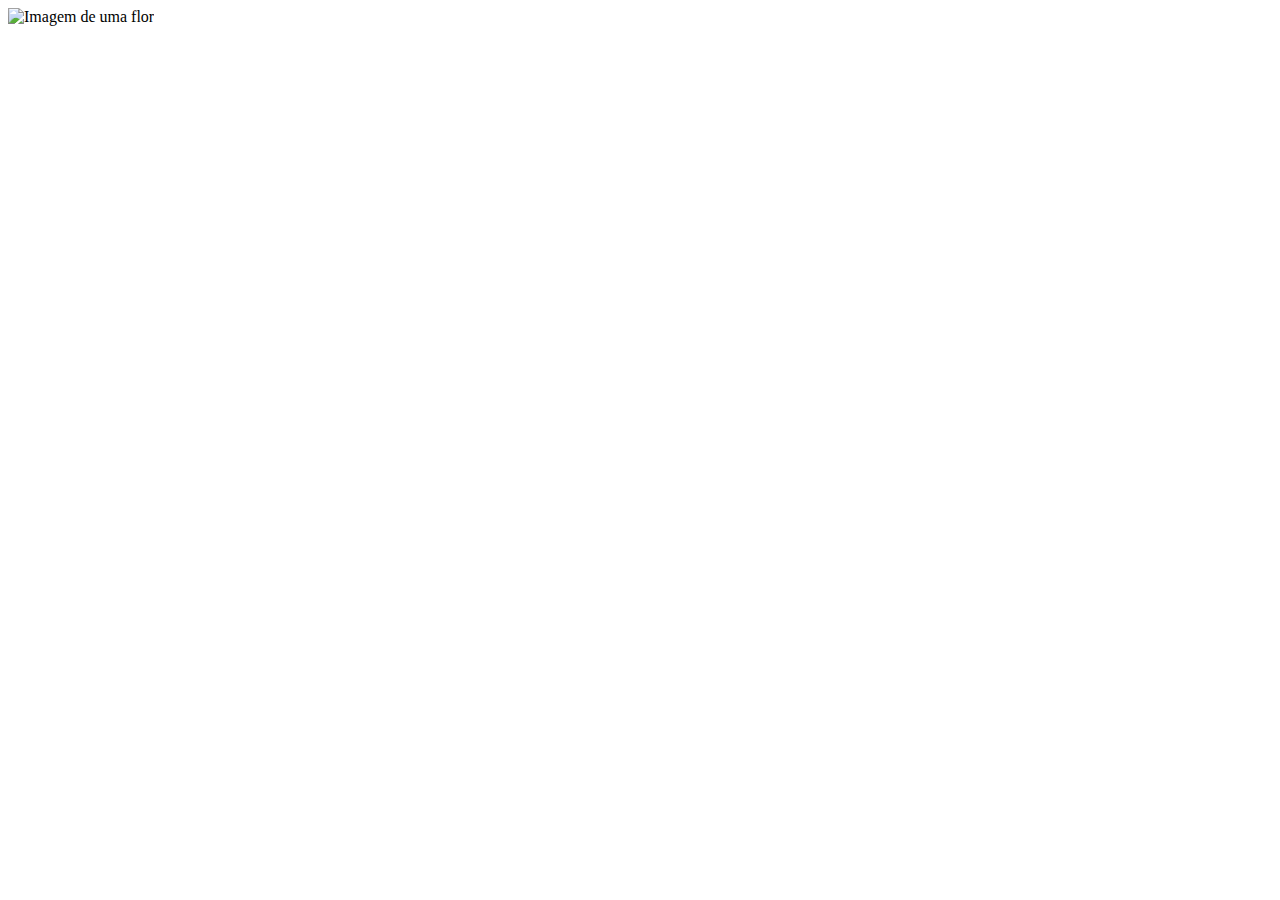
==== exemplo01/index.html @ 8ba8d3e7 "Add files via upload" ====
<!DOCTYPE html>
<html lang="pt-br">
<head>
    <meta charset="UTF-8">
    <meta name="viewport" content="width=device-width, initial-scale=1.0">
    <meta name="author" content="Ronie Peterson">
    <meta name="description" content="Site de exemplo DIWEB.">
    <meta name="keywords" content="HTML, CSS e JS">
    <title>Exemplo 01</title>
</head>
<body>
    <img src="flores.jpg" alt="Imagem de uma flor">
</body>
</html>
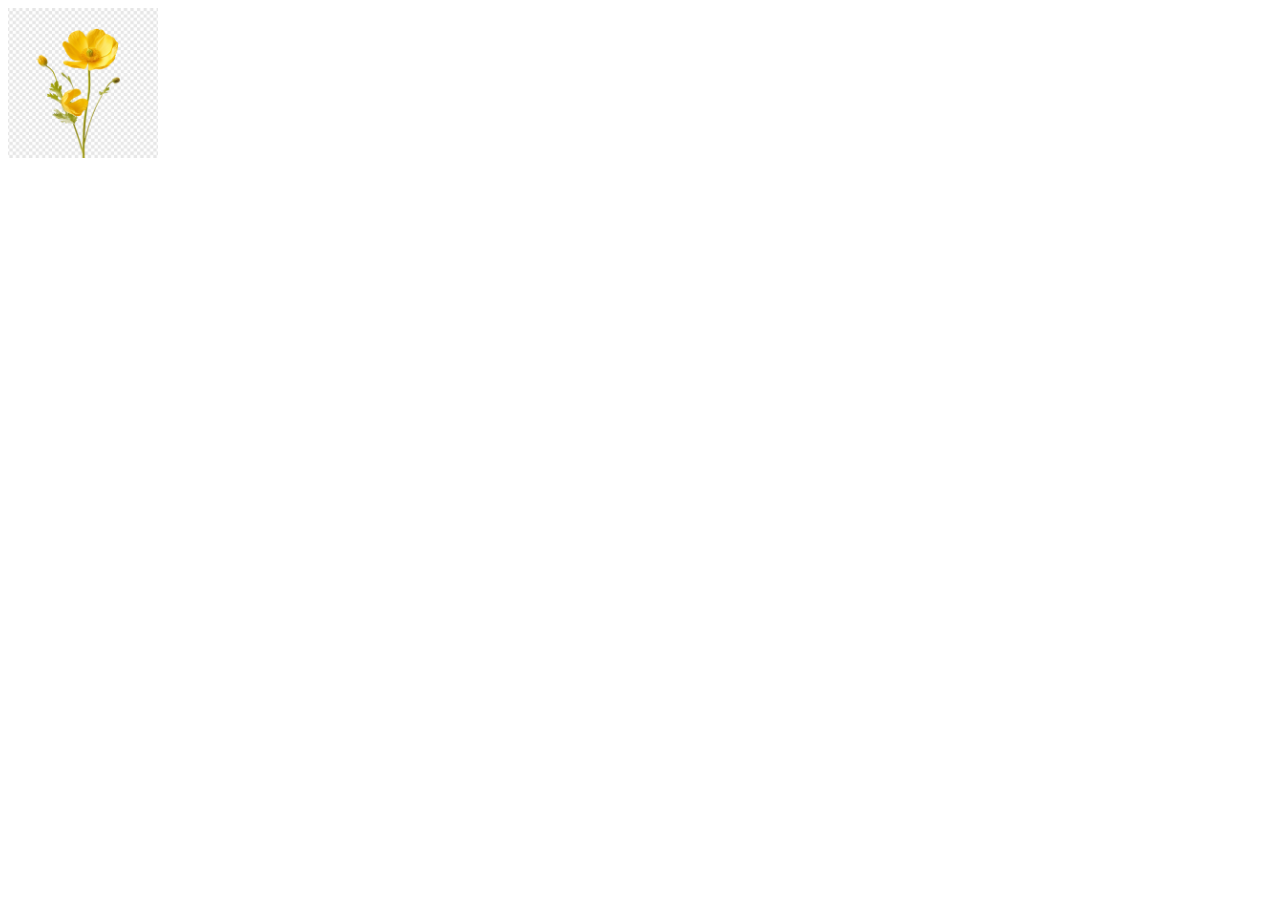
==== commit 205596ac: "Update index.html" ====
--- a/exemplo01/index.html
+++ b/exemplo01/index.html
@@ -9,6 +9,6 @@
     <title>Exemplo 01</title>
 </head>
 <body>
-    <img src="flores.jpg" alt="Imagem de uma flor">
+    <img src="flores.jpg" alt="Imagem de uma flor" width="150px">
 </body>
-</html>+</html>
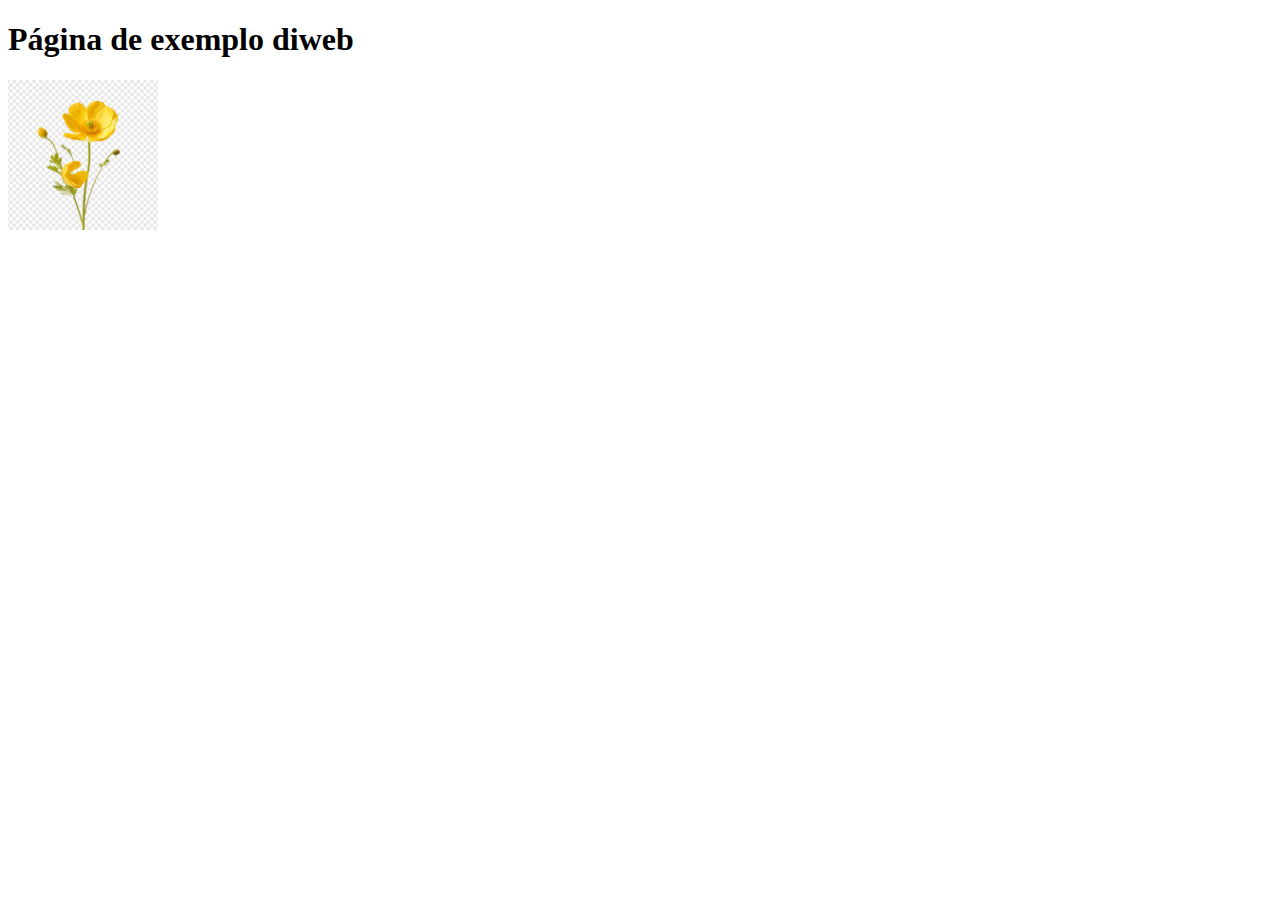
==== commit 475ed075: "Update index.html" ====
--- a/exemplo01/index.html
+++ b/exemplo01/index.html
@@ -9,6 +9,7 @@
     <title>Exemplo 01</title>
 </head>
 <body>
+    <h1>Página de exemplo diweb</h1>
     <img src="flores.jpg" alt="Imagem de uma flor" width="150px">
 </body>
 </html>
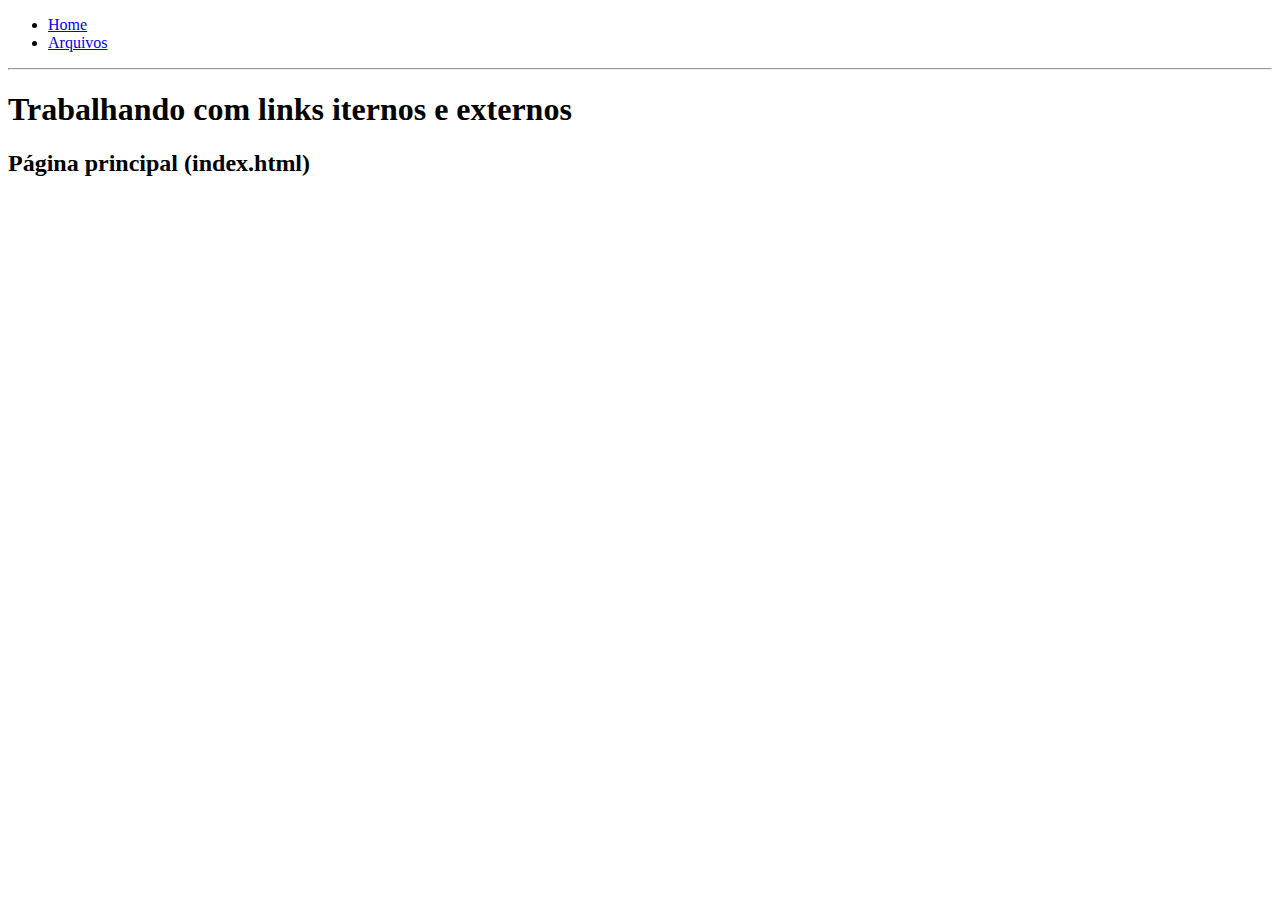
==== commit 334e638b: "Add files via upload" ====
--- a/exemplo01/index.html
+++ b/exemplo01/index.html
@@ -3,13 +3,22 @@
 <head>
     <meta charset="UTF-8">
     <meta name="viewport" content="width=device-width, initial-scale=1.0">
-    <meta name="author" content="Ronie Peterson">
-    <meta name="description" content="Site de exemplo DIWEB.">
-    <meta name="keywords" content="HTML, CSS e JS">
-    <title>Exemplo 01</title>
+    <title>Trabalhando com links</title>
 </head>
 <body>
-    <h1>Página de exemplo diweb</h1>
-    <img src="flores.jpg" alt="Imagem de uma flor" width="150px">
+    <ul>
+        <li>
+            <a href="index.html">Home</a>
+        </li>
+        <li>
+            <a href="arquivos.html">Arquivos</a>
+        </li>
+    </ul>
+    
+    <hr>
+
+    <h1>Trabalhando com links iternos e externos</h1>
+
+    <h2>Página principal (index.html)</h2>
 </body>
-</html>
+</html>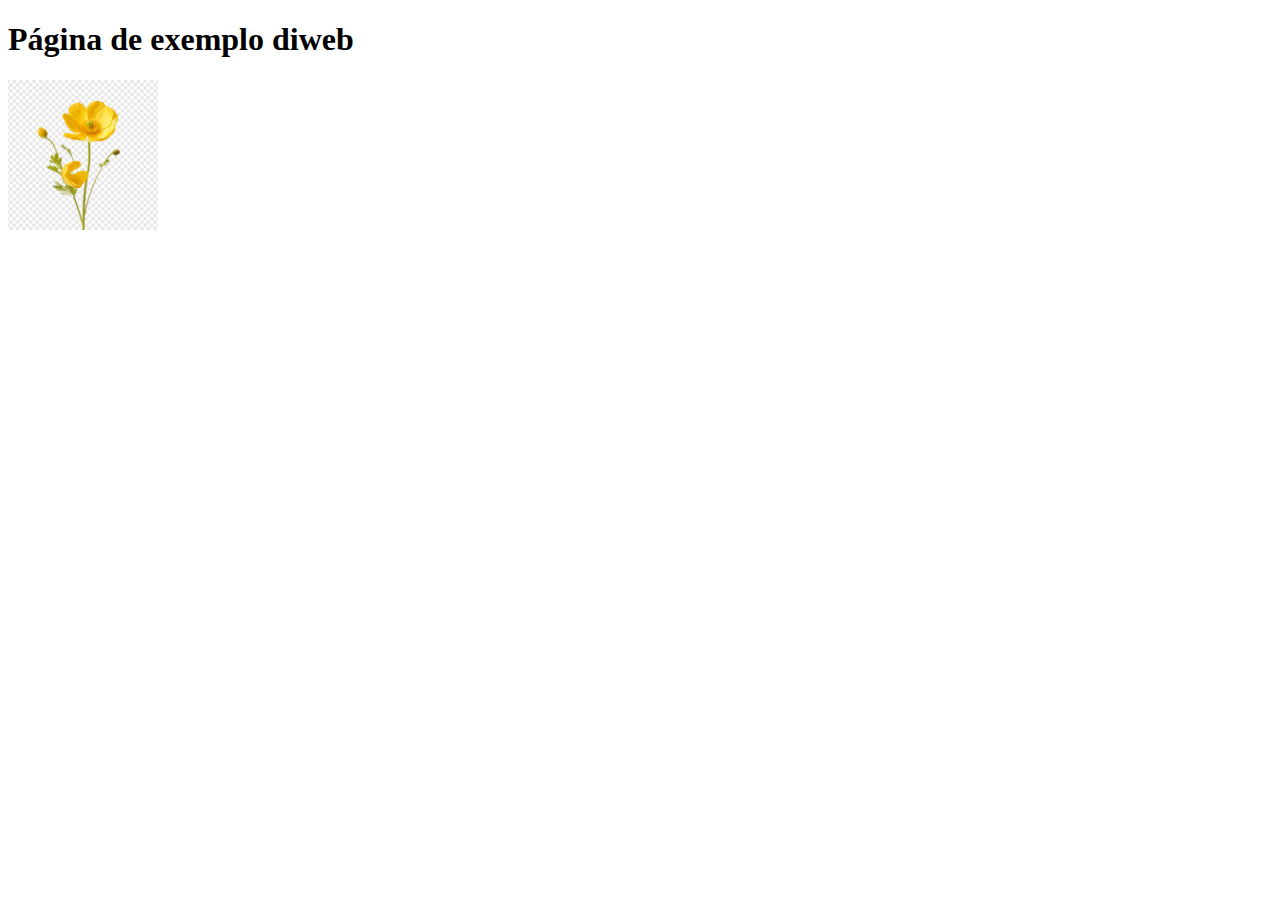
==== commit deb73955: "Merge pull request #1 from RoniePetersonDF2/aula09" ====
--- a/exemplo01/index.html
+++ b/exemplo01/index.html
@@ -3,22 +3,13 @@
 <head>
     <meta charset="UTF-8">
     <meta name="viewport" content="width=device-width, initial-scale=1.0">
-    <title>Trabalhando com links</title>
+    <meta name="author" content="Ronie Peterson">
+    <meta name="description" content="Site de exemplo DIWEB.">
+    <meta name="keywords" content="HTML, CSS e JS">
+    <title>Exemplo 01</title>
 </head>
 <body>
-    <ul>
-        <li>
-            <a href="index.html">Home</a>
-        </li>
-        <li>
-            <a href="arquivos.html">Arquivos</a>
-        </li>
-    </ul>
-    
-    <hr>
-
-    <h1>Trabalhando com links iternos e externos</h1>
-
-    <h2>Página principal (index.html)</h2>
+    <h1>Página de exemplo diweb</h1>
+    <img src="flores.jpg" alt="Imagem de uma flor" width="150px">
 </body>
-</html>+</html>
